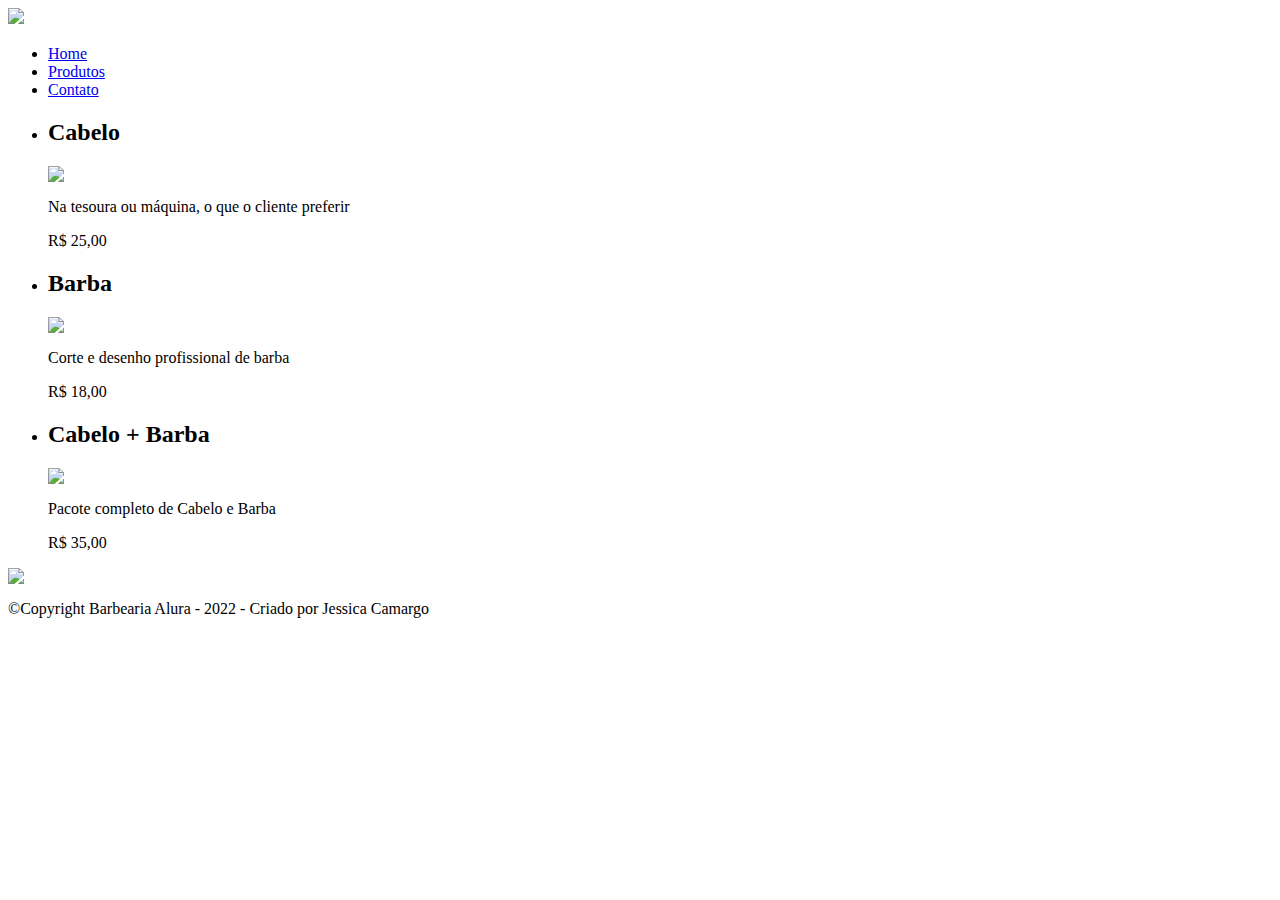
==== produtos.html @ c72371b8 "Add files via upload" ====
<docutype: html>
<html>
	<head>
		<meta charset="UTF-8">
		<TITLE> Produtos - Barbearia Alura </TITLE>
		<link rel="stylesheet" href="reset.css">
		<link rel="stylesheet" href="style.css">
	</head>
	<body>
		<header>
			<div class="caixa">
				<h1> <img src ="logo.png"> </h1>
				<nav>
					<ul>
						<li> <a href="index 2.html"> Home </a> </li>
						<li> <a href="produtos.html"> Produtos </a> </li>
						<li> <a href= "contato.html"> Contato </a> </li>
					</ul> 
				</nav>
			</div>
		</header>
		<main>
			<ul class="produtos">
				<li>
					<h2>Cabelo</h2>
					<img src="cabelo.jpg">
					<p class="produto-descricao"> Na tesoura ou máquina, o que o cliente preferir</p>
					<p class="produto-preco"> R$ 25,00</p>
				</li>
				<li>
					<h2>Barba</h2>
					<img src="barba.jpg">
					<p class="produto-descricao"> Corte e desenho profissional de barba </p>
					<p class="produto-preco"> R$ 18,00 </p>
				</li>
				<li>
					<h2>Cabelo + Barba</h2>
					<img src="cabelo+barba.jpg">
					<p class="produto-descricao"> Pacote completo de Cabelo e Barba</p>
					<p class="produto-preco"> R$ 35,00 </p>
				</li>
			</ul>
		</main>
		<footer>
			<img src="logo-branco.png">
			<p class="Copyright"> &copy;Copyright Barbearia Alura - 2022 - Criado por Jessica Camargo </p>
		</footer>
	</body>
</html>
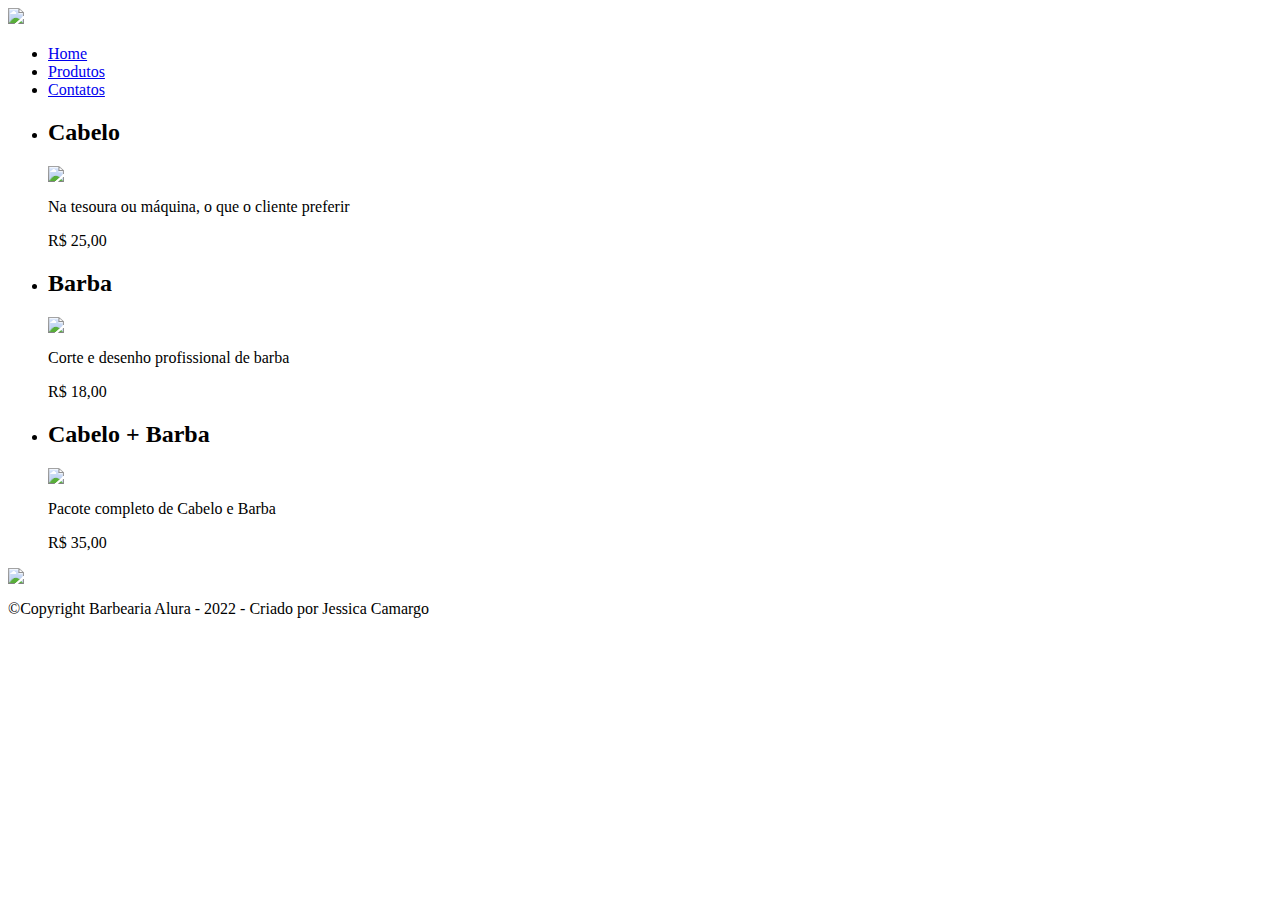
==== commit 894d142b: "Add files via upload" ====
--- a/produtos.html
+++ b/produtos.html
@@ -12,9 +12,9 @@
 				<h1> <img src ="logo.png"> </h1>
 				<nav>
 					<ul>
-						<li> <a href="index 2.html"> Home </a> </li>
-						<li> <a href="produtos.html"> Produtos </a> </li>
-						<li> <a href= "contato.html"> Contato </a> </li>
+						 <li><a href="index.html">Home</a></li>
+			             <li><a href="produtos.html">Produtos</a></li>
+			             <li><a href="contatos.html">Contatos</a></li>
 					</ul> 
 				</nav>
 			</div>
